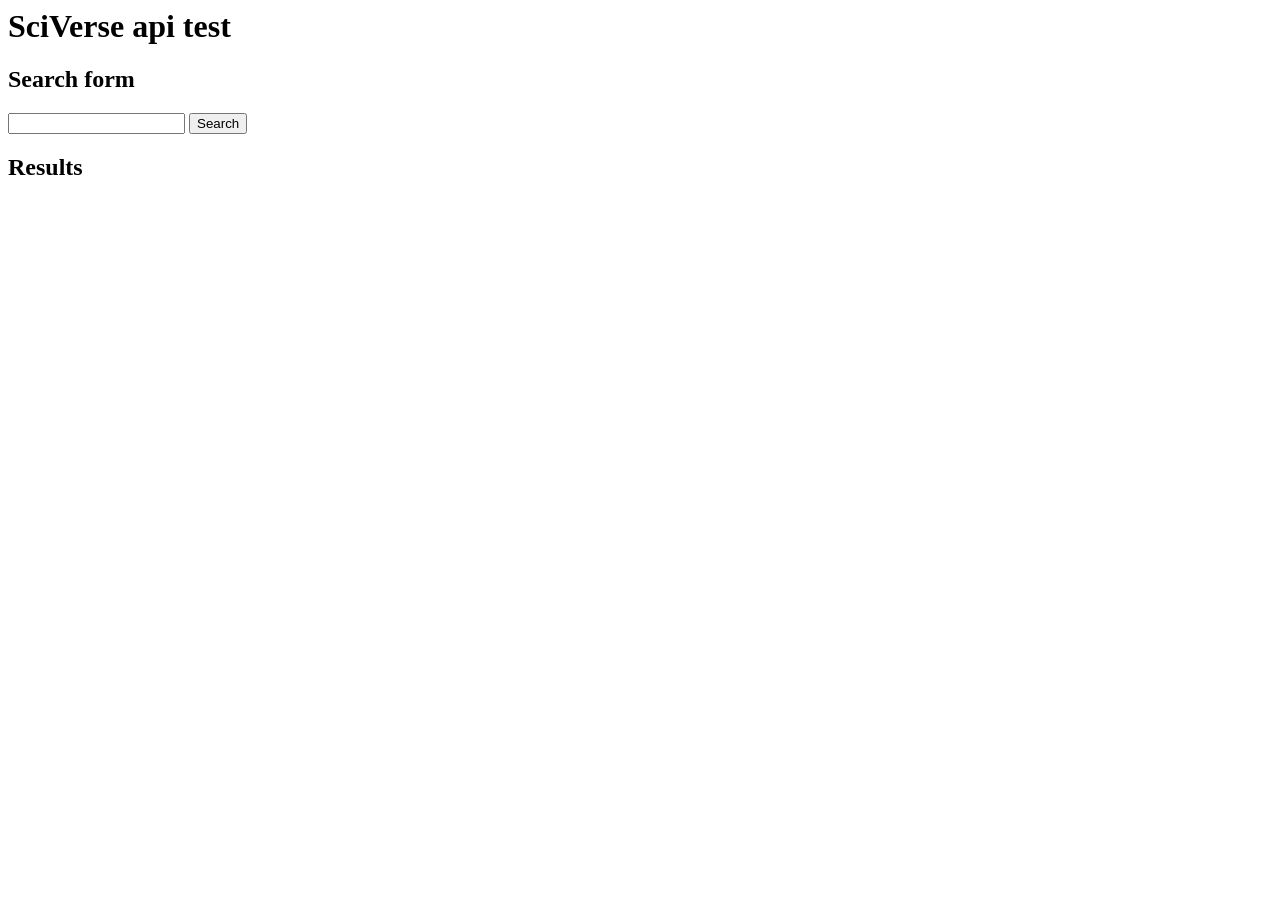
==== app/index.html @ 770e1a86 "Making the HTML more readable." ====
<html>
<head>
<title></title>
<link rel="stylesheet" href="stylesheets/main.css" type="text/css" media="screen" />
</head>
<body>
<h1>SciVerse api test</h1>

<h2>Search form</h2>

<form name="sciverse_search_form" id="sciverse_search_form" action="">
  <input type="text" name="sciverse_search_string" />

  <input type="submit" value="Search" />
</form>

<h2>Results</h2>

<div id="sciverse">
</div>

<script type="text/javascript"
        src="http://api.elsevier.com/javascript/scopussearch.jsp"></script>
<script type="text/javascript" data-main="scripts/main"
        src="scripts/libs/require/require.js"></script>
</body>
</html>
---- app/stylesheets/main.css ----
div.search_result {
    margin-bottom: 1em;
}

div.search_result table th {
    text-align: left;
    padding-right: 2em;
}
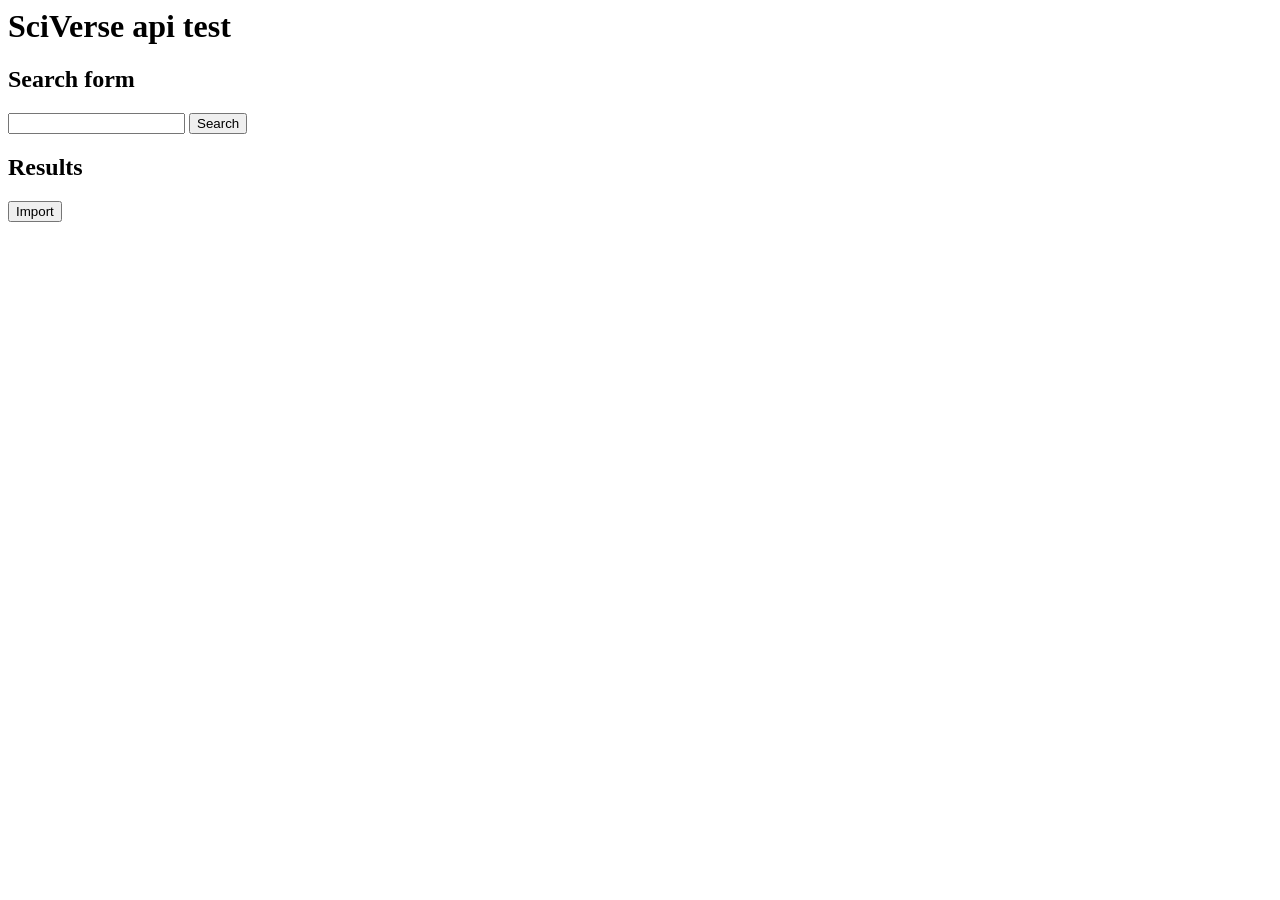
==== commit 18455dc9: "Adding hidden JSON field for rendering selected fields." ====
--- a/app/index.html
+++ b/app/index.html
@@ -19,6 +19,11 @@
 <div id="sciverse">
 </div>
 
+<form name="sciverse_submit_form" id="sciverse_submit_form" action="" method="post">
+
+  <input type="submit" value="Import" />
+</form>
+
 <script type="text/javascript"
         src="http://api.elsevier.com/javascript/scopussearch.jsp"></script>
 <script type="text/javascript" data-main="scripts/main"
--- a/app/stylesheets/main.css
+++ b/app/stylesheets/main.css
@@ -1,5 +1,3 @@
-
-
 div.search_result {
     margin-bottom: 1em;
 }
@@ -7,4 +5,8 @@
 div.search_result table th {
     text-align: left;
     padding-right: 2em;
+}
+
+div.spinner {
+    text-align: center;
 }
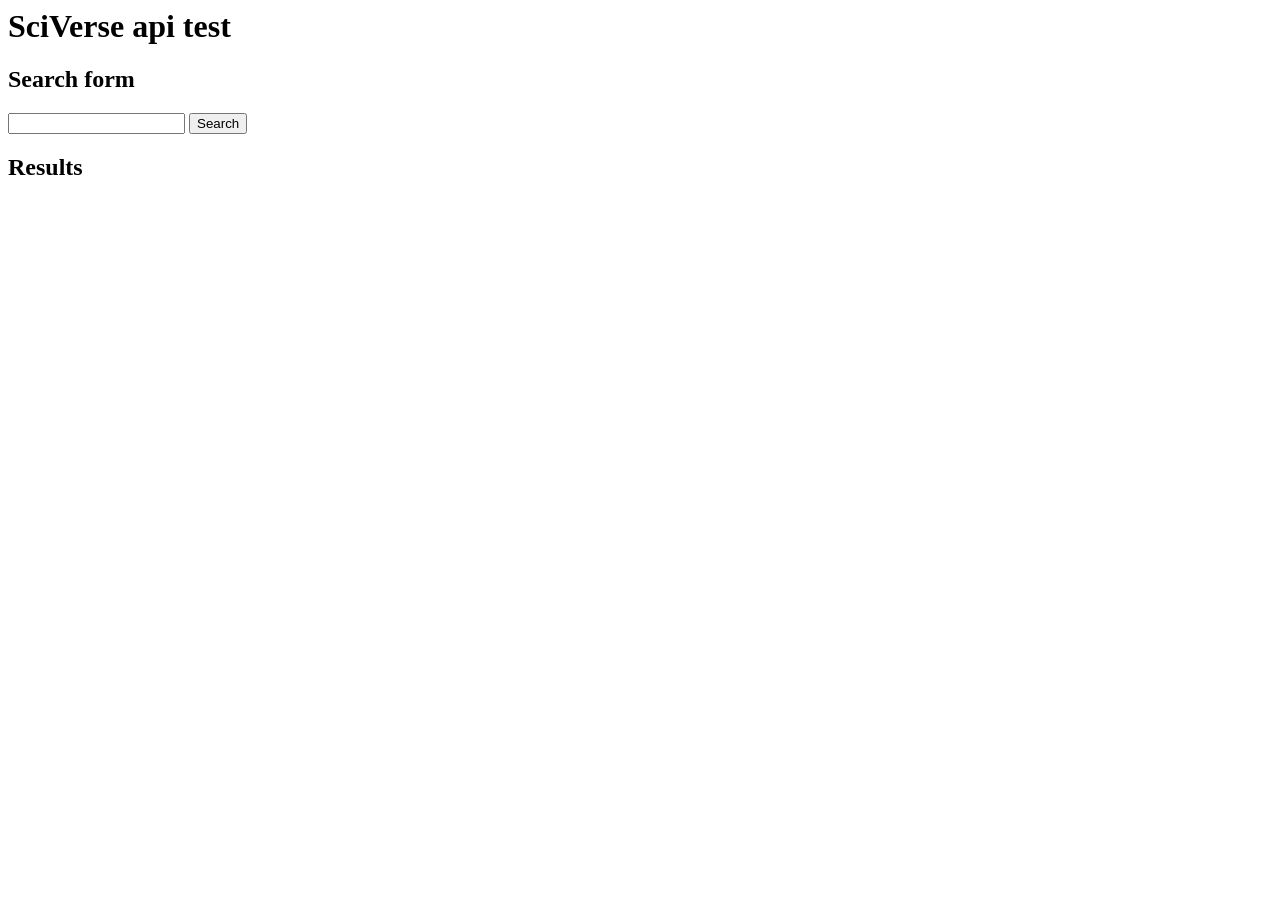
==== commit e14de075: "Adding count to submit button. Making disabled when no documents are selected." ====
--- a/app/index.html
+++ b/app/index.html
@@ -20,8 +20,6 @@
 </div>
 
 <form name="sciverse_submit_form" id="sciverse_submit_form" action="" method="post">
-
-  <input type="submit" value="Import" />
 </form>
 
 <script type="text/javascript"
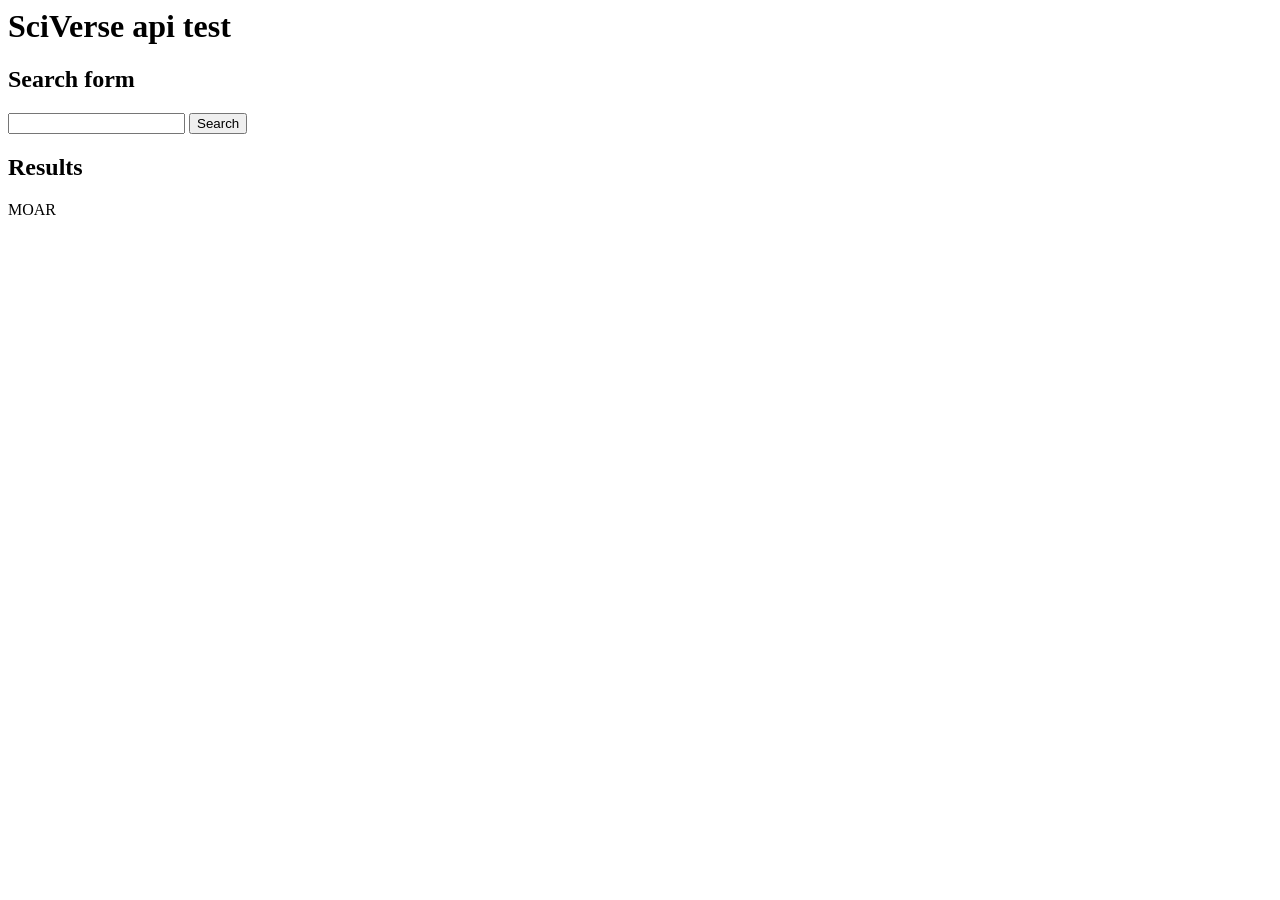
==== commit 94d4120d: "Fixing error rendering code." ====
--- a/app/index.html
+++ b/app/index.html
@@ -19,6 +19,8 @@
 <div id="sciverse">
 </div>
 
+<p id="more">MOAR</p>
+
 <form name="sciverse_submit_form" id="sciverse_submit_form" action="" method="post">
 </form>
 
--- a/app/stylesheets/main.css
+++ b/app/stylesheets/main.css
@@ -1,5 +1,11 @@
 div.search_result {
+    font-family: Arial, Verdana, sans-serif;
     margin-bottom: 1em;
+}
+
+div.scopus_error {
+    background-color: #c66;
+    padding: 1em;
 }
 
 div.search_result table th {
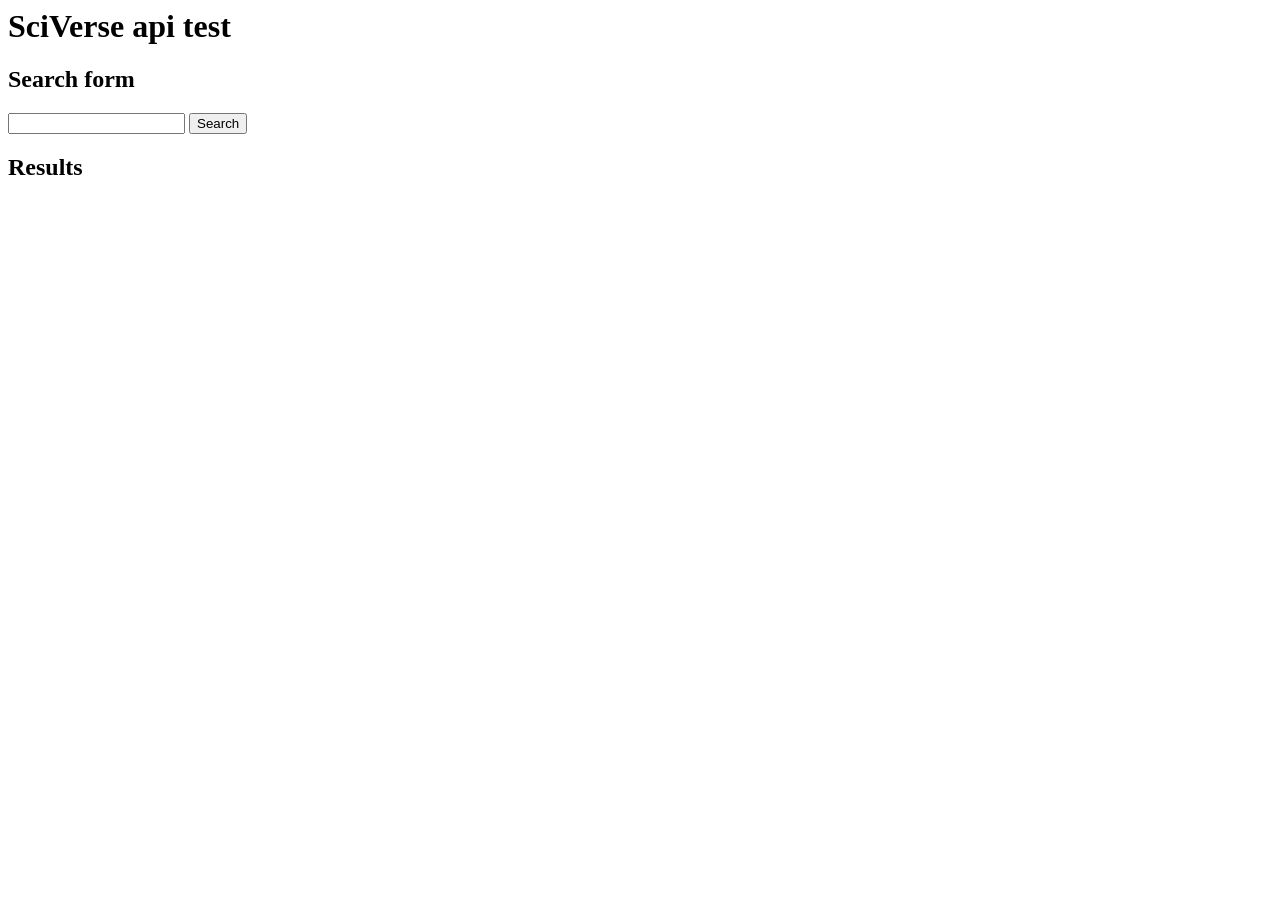
==== commit 621e2fe3: "Adding staggered search pagination." ====
--- a/app/index.html
+++ b/app/index.html
@@ -19,7 +19,8 @@
 <div id="sciverse">
 </div>
 
-<p id="more">MOAR</p>
+<div id="sciverse_more">
+</div>
 
 <form name="sciverse_submit_form" id="sciverse_submit_form" action="" method="post">
 </form>
